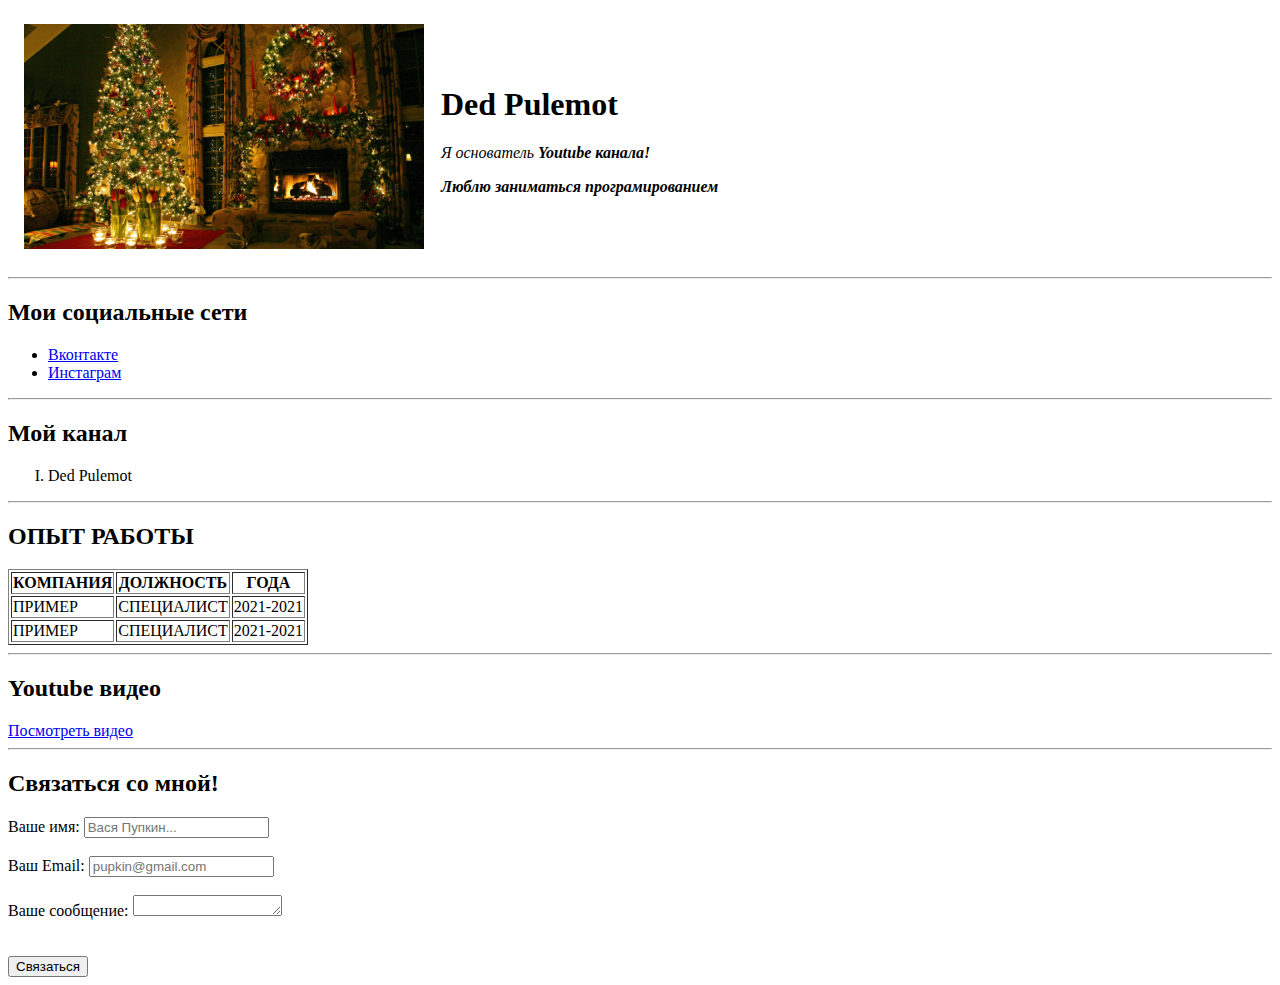
==== index.html @ 3c5b180a "teeest" ====
<!DOCTYPE html>
<html>
 <head>
   <meta charset="UTF-8" />
    <title>PULEMOT</title>
 </head>
<body>
    <table cellspacing="15">
        <tr>
            <td>
                <img src="avatar.jpg" width="400 ">
            </td>
            <td>
                <h1>Ded Pulemot</h1>
                <p><em>Я основатель <strong>Youtube канала!<strong><em></p>
                <p>Люблю заниматься програмированием</p>
            </td>
        </tr>
    </table>

    <hr>

    <h2>Мои социальные сети</h2>
<ul type="disc">
    <li><a href="https://vk.com/pulemot6" target="_blank">Вконтакте<a></li>
    <li><a href="https://instagram.com" target="_blank">Инстаграм<a></li>
</ul>
<hr>

     <h2>Мой канал</h2>
     <ol type="I">
<li>
  Ded Pulemot
</li>
   </ol>
 
<hr>

<h2>ОПЫТ РАБОТЫ</h2>
<table border="1">
    <tr>
        <th>КОМПАНИЯ</th>
        <th>ДОЛЖНОСТЬ</th>    
        <th>ГОДА</th>
    <tr>
        <td>ПРИМЕР</td>
        <td>СПЕЦИАЛИСТ</td>
        <td>2021-2021</td>
    </tr>
    <tr>
        <td>ПРИМЕР</td>
        <td>СПЕЦИАЛИСТ</td>
        <td>2021-2021</td>
    </tr>
</table>

<hr>

<h2>Youtube видео</h2>
<a href="youtube.html">Посмотреть видео</a>
</body>
</html>

<hr>

<h2>Связаться со мной!</h2>

<form action="/" >
    <label for="name">Ваше имя:</label>
    <input type="text" id="name" placeholder="Вася Пупкин...">
</form>
 <br>

<form>
    <label for="email">Ваш Email:</label>
    <input type="text" id="email" placeholder="pupkin@gmail.com">
    
    <br>
    <br> 
    <form>
        <label for="text">Ваше сообщение:</label>
        <textarea name="Сообщение:" id="text" cols="16" rows="1"></textarea>
    </form>

    <br>
<br>
    <input type="submit" value="Связаться">
</form>
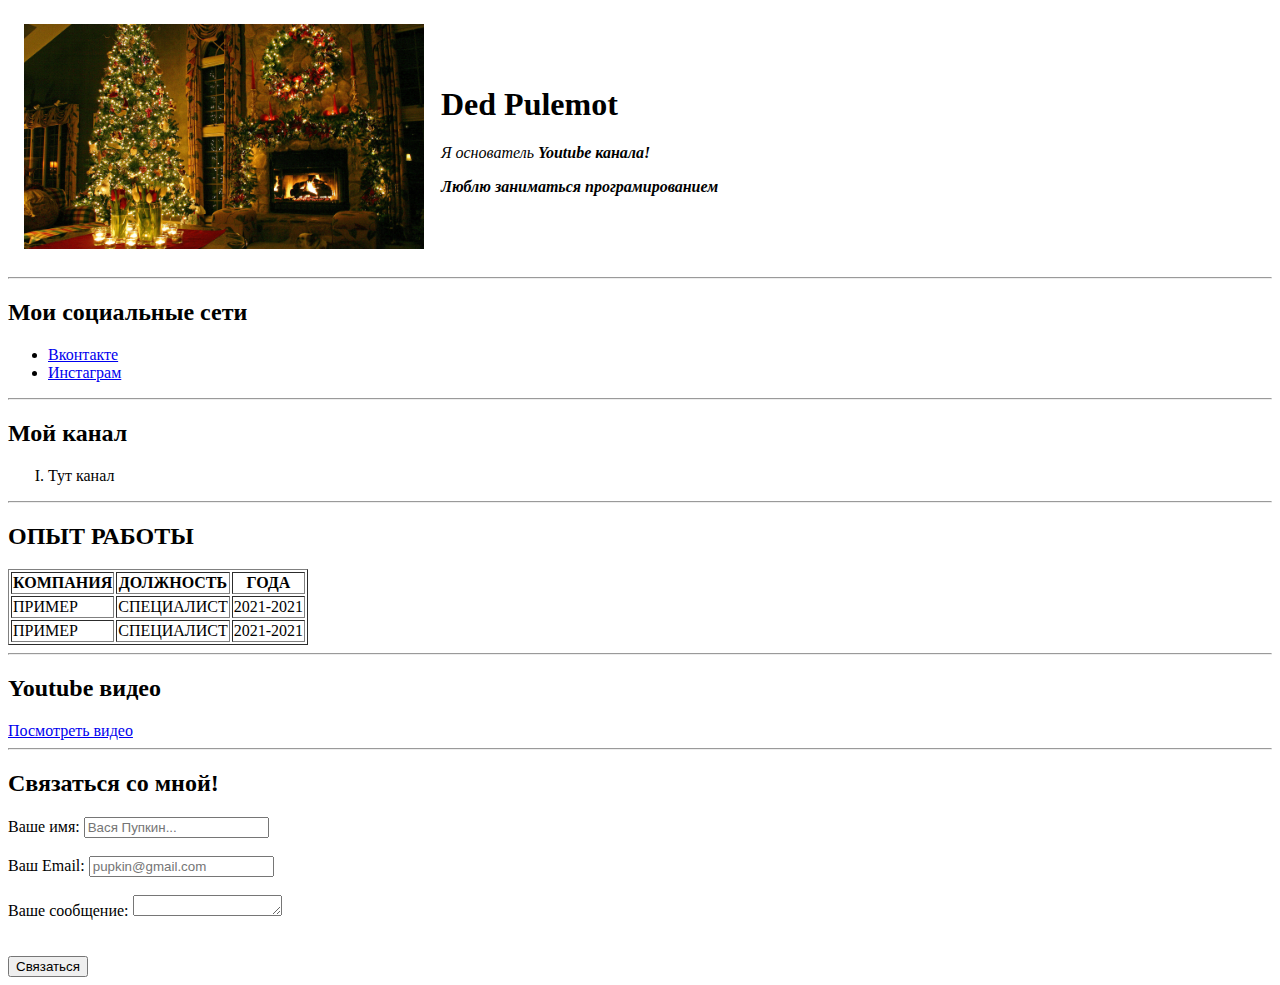
==== commit 8d08f397: "Update index.html" ====
--- a/index.html
+++ b/index.html
@@ -30,7 +30,7 @@
      <h2>Мой канал</h2>
      <ol type="I">
 <li>
-  Ded Pulemot
+  Тут канал
 </li>
    </ol>
  
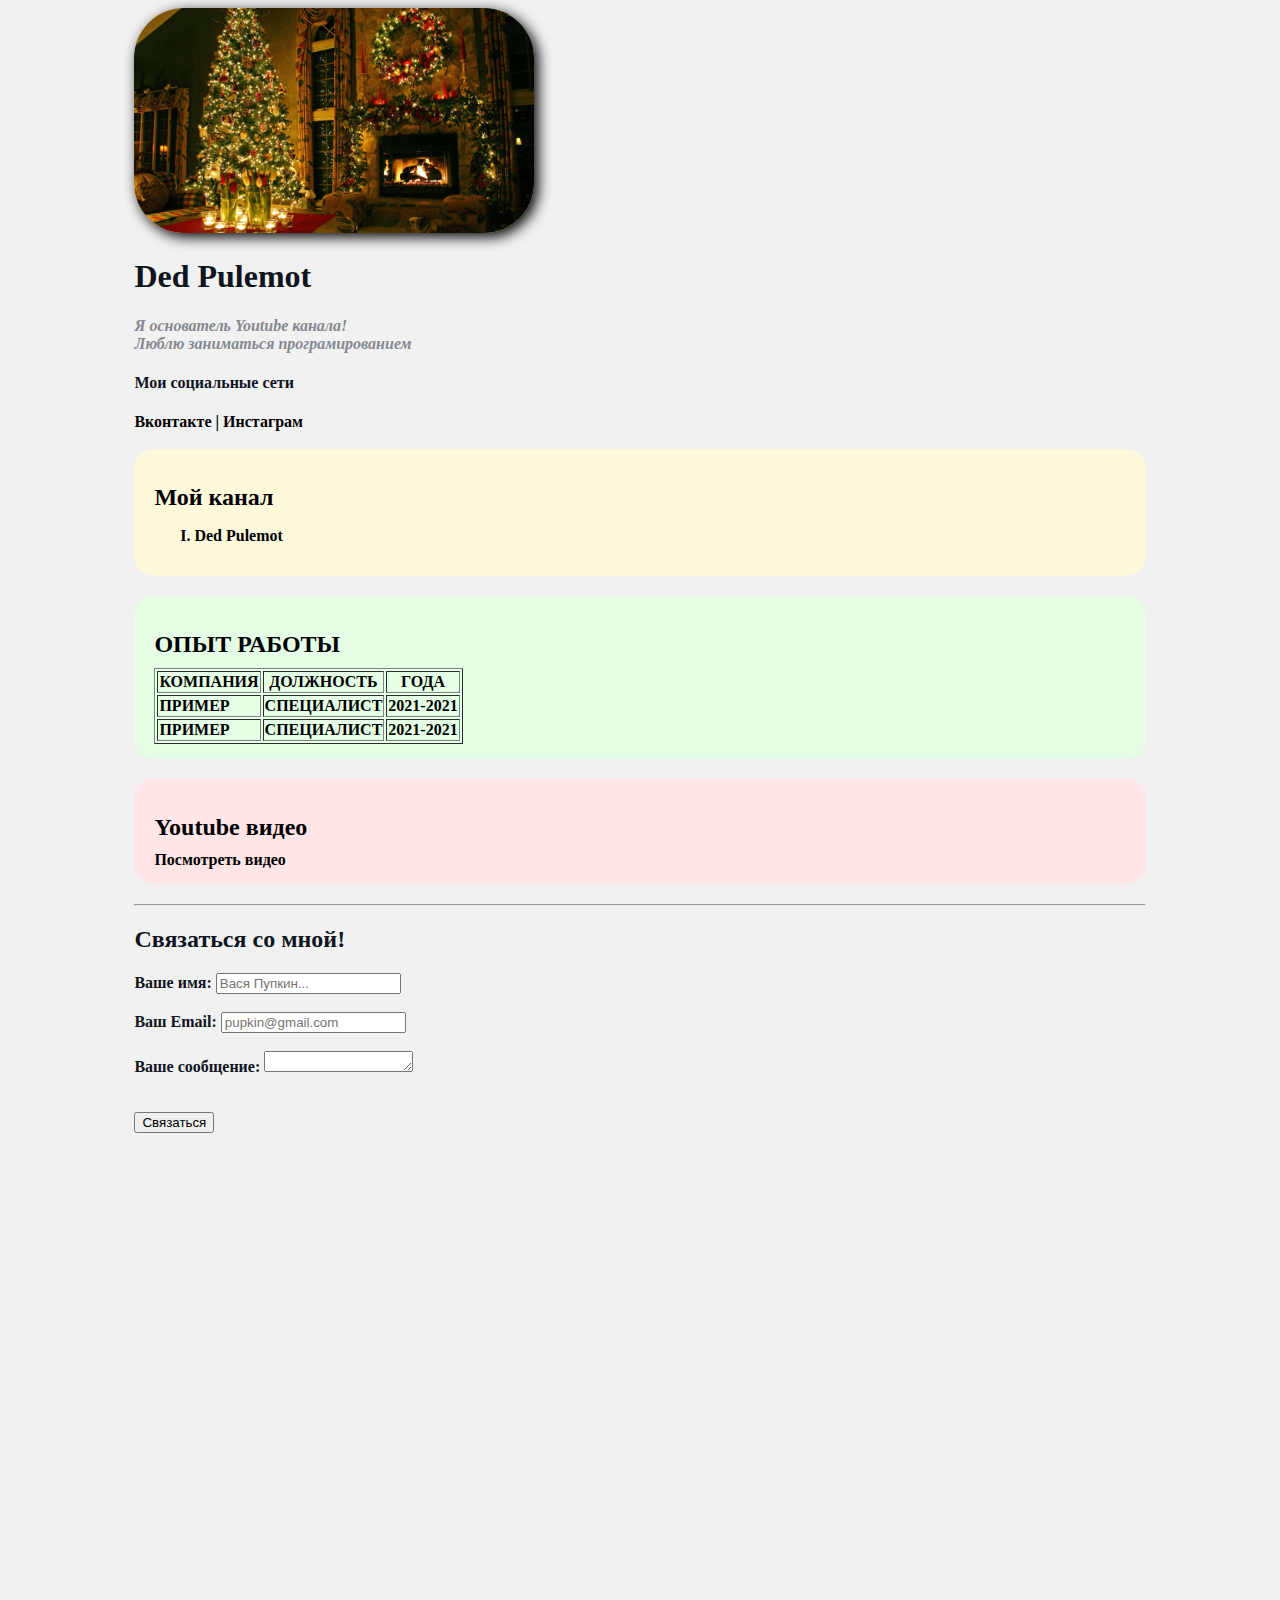
==== commit bd76c62a: "pul" ====
--- a/index.html
+++ b/index.html
@@ -3,86 +3,97 @@
  <head>
    <meta charset="UTF-8" />
     <title>PULEMOT</title>
- </head>
-<body>
-    <table cellspacing="15">
-        <tr>
-            <td>
-                <img src="avatar.jpg" width="400 ">
-            </td>
-            <td>
-                <h1>Ded Pulemot</h1>
-                <p><em>Я основатель <strong>Youtube канала!<strong><em></p>
-                <p>Люблю заниматься програмированием</p>
-            </td>
-        </tr>
-    </table>
+  <link rel="stylesheet" href="styles.css">
+</head>
+<body">
+    
+    <div id="container">   
+    <div id="info">
+                    <img src="avatar.jpg"
+                    id="avatar">
+                
+                    <h1>Ded Pulemot</h1>
+                    <p>Я основатель <strong>Youtube канала!<strong></p>
+                    <p>Люблю заниматься програмированием</p>
+                    </div>
+        
+
+        
+        <h4>Мои социальные сети</h4>
+    
+            <a href="https://vk.com/pulemot6" target="_blank">Вконтакте<a>
+            |
+            <a href="https://instagram.com" target="_blank">Инстаграм<a>
+        
+<br>
+<br>
+    
+<div class="card bg-yellow">
+        <h2 class="list">Мой канал</h2>
+        <ol type="I">
+    <li>
+    Ded Pulemot
+    </li>
+    </ol>
+</div>
+    
+    
+<div class="card bg-green">
+            <h2>ОПЫТ РАБОТЫ</h2>
+            <table border="1">
+                <tr>
+                    <th>КОМПАНИЯ</th>
+                    <th>ДОЛЖНОСТЬ</th>    
+                    <th>ГОДА</th>
+                <tr>
+                    <td>ПРИМЕР</td>
+                    <td>СПЕЦИАЛИСТ</td>
+                    <td>2021-2021</td>
+                </tr>
+                <tr>
+                    <td>ПРИМЕР</td>
+                    <td>СПЕЦИАЛИСТ</td>
+                    <td>2021-2021</td>
+                </tr>
+            </table>
+</div>
+
+        
+    <div class="card bg-red">
+            <h2>Youtube видео</h2>
+            <a href="youtube.html">Посмотреть видео</a>
+        </div>
 
     <hr>
 
-    <h2>Мои социальные сети</h2>
-<ul type="disc">
-    <li><a href="https://vk.com/pulemot6" target="_blank">Вконтакте<a></li>
-    <li><a href="https://instagram.com" target="_blank">Инстаграм<a></li>
-</ul>
-<hr>
+    <h2>Связаться со мной!</h2>
 
-     <h2>Мой канал</h2>
-     <ol type="I">
-<li>
-  Тут канал
-</li>
-   </ol>
- 
-<hr>
+    <form action="/" >
+        <label for="name">Ваше имя:</label>
+        <input type="text" id="name" placeholder="Вася Пупкин...">
+    </form>
+    <br>
 
-<h2>ОПЫТ РАБОТЫ</h2>
-<table border="1">
-    <tr>
-        <th>КОМПАНИЯ</th>
-        <th>ДОЛЖНОСТЬ</th>    
-        <th>ГОДА</th>
-    <tr>
-        <td>ПРИМЕР</td>
-        <td>СПЕЦИАЛИСТ</td>
-        <td>2021-2021</td>
-    </tr>
-    <tr>
-        <td>ПРИМЕР</td>
-        <td>СПЕЦИАЛИСТ</td>
-        <td>2021-2021</td>
-    </tr>
-</table>
+    <form>
+        <label for="email">Ваш Email:</label>
+        <input type="text" id="email" placeholder="pupkin@gmail.com">
+        
+        <br>
+        <br> 
+        <form>
+            <label for="text">Ваше сообщение:</label>
+            <textarea name="Сообщение:" id="text" cols="16" rows="1"></textarea>
+        </form>
 
-<hr>
-
-<h2>Youtube видео</h2>
-<a href="youtube.html">Посмотреть видео</a>
-</body>
-</html>
-
-<hr>
-
-<h2>Связаться со мной!</h2>
-
-<form action="/" >
-    <label for="name">Ваше имя:</label>
-    <input type="text" id="name" placeholder="Вася Пупкин...">
-</form>
- <br>
-
-<form>
-    <label for="email">Ваш Email:</label>
-    <input type="text" id="email" placeholder="pupkin@gmail.com">
-    
+        <br>
     <br>
-    <br> 
-    <form>
-        <label for="text">Ваше сообщение:</label>
-        <textarea name="Сообщение:" id="text" cols="16" rows="1"></textarea>
+        <input type="submit" value="Связаться">
     </form>
 
-    <br>
-<br>
-    <input type="submit" value="Связаться">
-</form>
+
+ 
+
+    <div style="margin-bottom: 500px;;"></div>
+ <body>
+    
+<html>--- a/styles.css
+++ b/styles.css
@@ -0,0 +1,95 @@
+@import url('https://fonts.googleapis.com/css2?family=Roboto:ital@1&display=swap');
+
+
+body {
+  background-color: #f1f1f1;
+  color: #0f141e;
+
+   font-size: 17; 
+    font-weight: normal;
+    font-family: font-family: 'Roboto', sans-serif;
+}
+
+a {
+    color: black;
+    text-decoration: none;
+}
+
+a:hover {
+    text-decoration: underline;
+}
+
+a:active {
+    color: blue;
+}
+
+a:visited {
+    color: grey;
+}
+
+#avatar {
+    width: 400px;
+    border-radius: 50px;
+    box-shadow: 4px 4px 14px rgba(0, 0, 0, 25);
+
+}
+
+.info {
+    margin-bottom: 20px;
+}
+
+#info p {
+    color: #86898f;
+    margin: 0;
+    font-style: italic;
+    font-weight: bold;
+    text-decoration: none;
+    /* text-transform: uppercase; */
+     
+}
+#container {
+    max-width: 80%;
+    margin: auto;
+}
+
+/*#social {
+    background: green;
+    padding: 15px;
+    border: 5px solid red;
+    margin: 14px;
+}
+
+/* #box-model > div {
+ float: left;
+background: #000;
+ height: 200px;
+ border: 4px solid red;
+ width: 25%;
+ box-sizing: border-box;
+} */
+
+.bg-yellow {
+    background: #fff9dc;
+}
+
+.bg-green {
+    background: #e5ffe7;
+}
+
+
+.bg-red {
+    background: #ffe5e5;
+}
+
+
+
+.card {
+    padding: 15px 20px;
+    margin-bottom: 20px;
+    border-radius: 20px;
+}
+
+.card h2 {
+    margin-bottom: 10px;
+}
+
